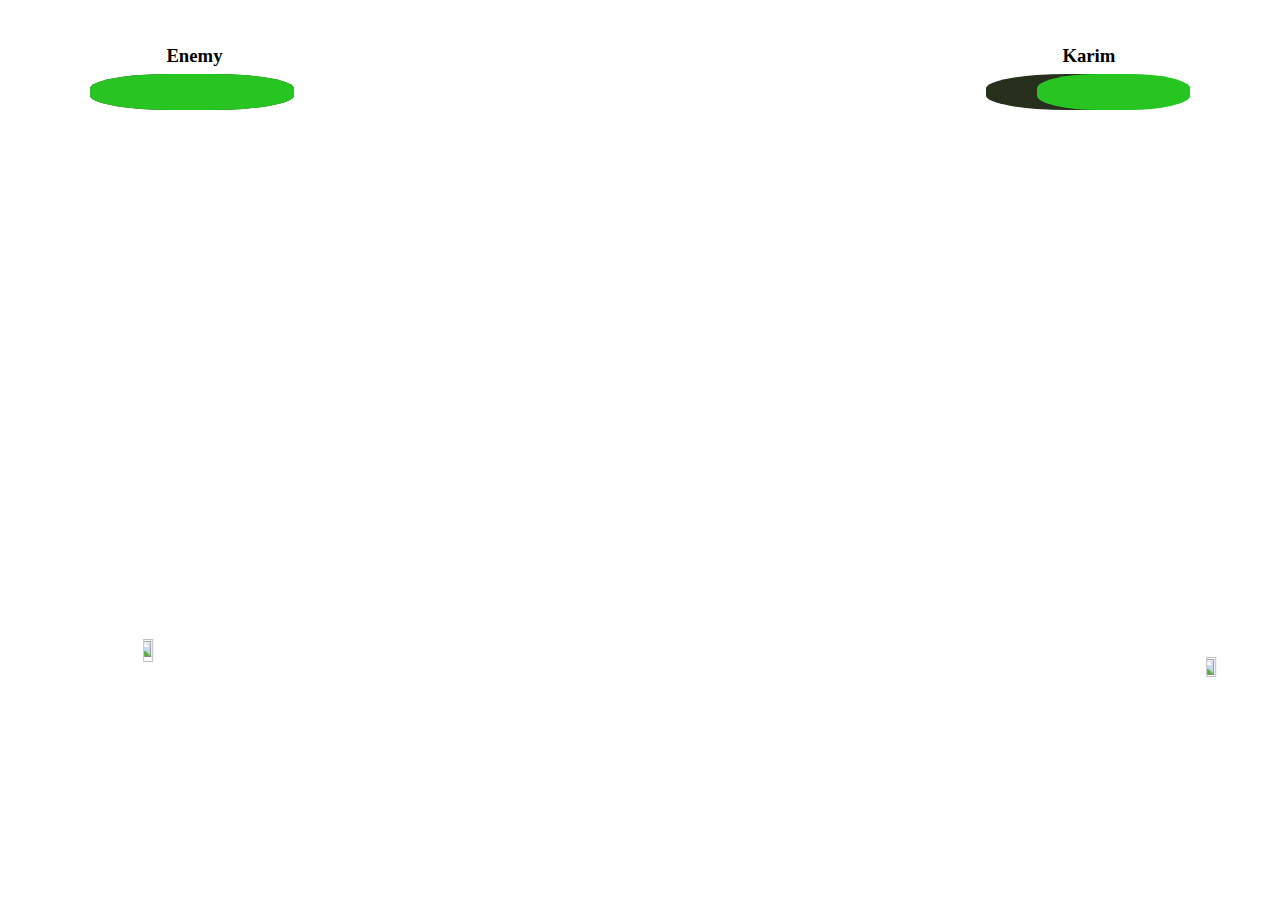
==== play.html @ ad011224 "background, places of the tanks , moving , fire flame" ====
<!DOCTYPE html>
<html lang="en">
<head>
    <meta charset="UTF-8">
    <meta name="viewport" content="width=device-width, initial-scale=1.0">
    <meta http-equiv="X-UA-Compatible" content="ie=edge">
    <link rel="stylesheet" href="play.css">
    <title>level-1</title>
</head>
<body>
<div id="bg">
    <div id="characterDiv">
        <h3 id="characterName">Karim</h3>
        <div  class="Bars" id="healthBG"></div>
        <div class="Bars"id="healthBar"></div>
    </div>

    <div id="enemyDiv">
        <h3 id="enemyName">Enemy</h3>
        <div  class="Bars" id="enemyhealthBG"></div>
        <div  class="Bars" id="enemyhealthBar"></div>
    </div>
    <img src="tanks/tank1.png" id="myCharacter">
    <img src="tanks/enemytank1.png" id="enemyTank">
    <img id="bulletFlame" src="fire.png" >  
    <img id="EnmenyBulletFlame" src="fire.png" >  
   <script src="play.js"></script> 
</div>
</body>
</html>
---- play.css ----
body,html{
    height: 100%;
  margin: 0;
}

#bg{
    background-image: url("game_bg1.jpg");
    height: 100%; 
    background-position: center;
    background-repeat: no-repeat;
  background-size: cover;
   
}
#characterDiv{
    background-color:transparent;
    width: 20%;
    height: 8%;
 
    position: absolute;
    right: 5%;
    top: 5%;
}
#characterName{
    margin-top: 0%;
    margin-left:40%;
}
.Bars
{
    border-radius:40%;
    background-color: #26301D;
    width: 80%;
    height: 50%;
    

}
#healthBG
{
    position: absolute;
    right: 10%;
    top: 40%;
}
#healthBar{   
    background-color: #27C422;
    width: 60%;
    position: absolute;
    right: 10%;
    top: 40%;
}
#enemyDiv
{
    background-color:transparent;
    width: 20%;
    height: 8%;
 
    position: absolute;
    right: 75%;
    top: 5%;
}
#enemyName{
    
    margin-top: 0%;
    margin-left:40%;
}
#enemyhealthBG
{
    position: absolute;
    right: 10%;
    top: 40%;
}
#enemyhealthBar{   
    background-color: #27C422;
    width: 80%;
    position: absolute;
    right: 10%;
    top: 40%;
}

#myCharacter{
   
    /* transform: rotateY(180deg); */
    height: 16%;
    width: 9%;
    position: absolute;
    right:  5%;
    bottom : 12%;

}

#enemyTank{
    height: 12%;
    width: 9%;

    position: absolute;
    right:  88%;
    bottom : 12%;
}

#bulletFlame
{
    /* transform: rotateY(90deg); */
    display: none;
    height: 4%;
    width:2%;
    position: absolute;
    right : 13.5%;
    bottom: 22%
}

#EnmenyBulletFlame
{
    transform: rotateY(180deg);
    display: none;
    height: 4%;
    width:2%;
    position: absolute;
    right : 86.5%;
    bottom: 19.5%
}
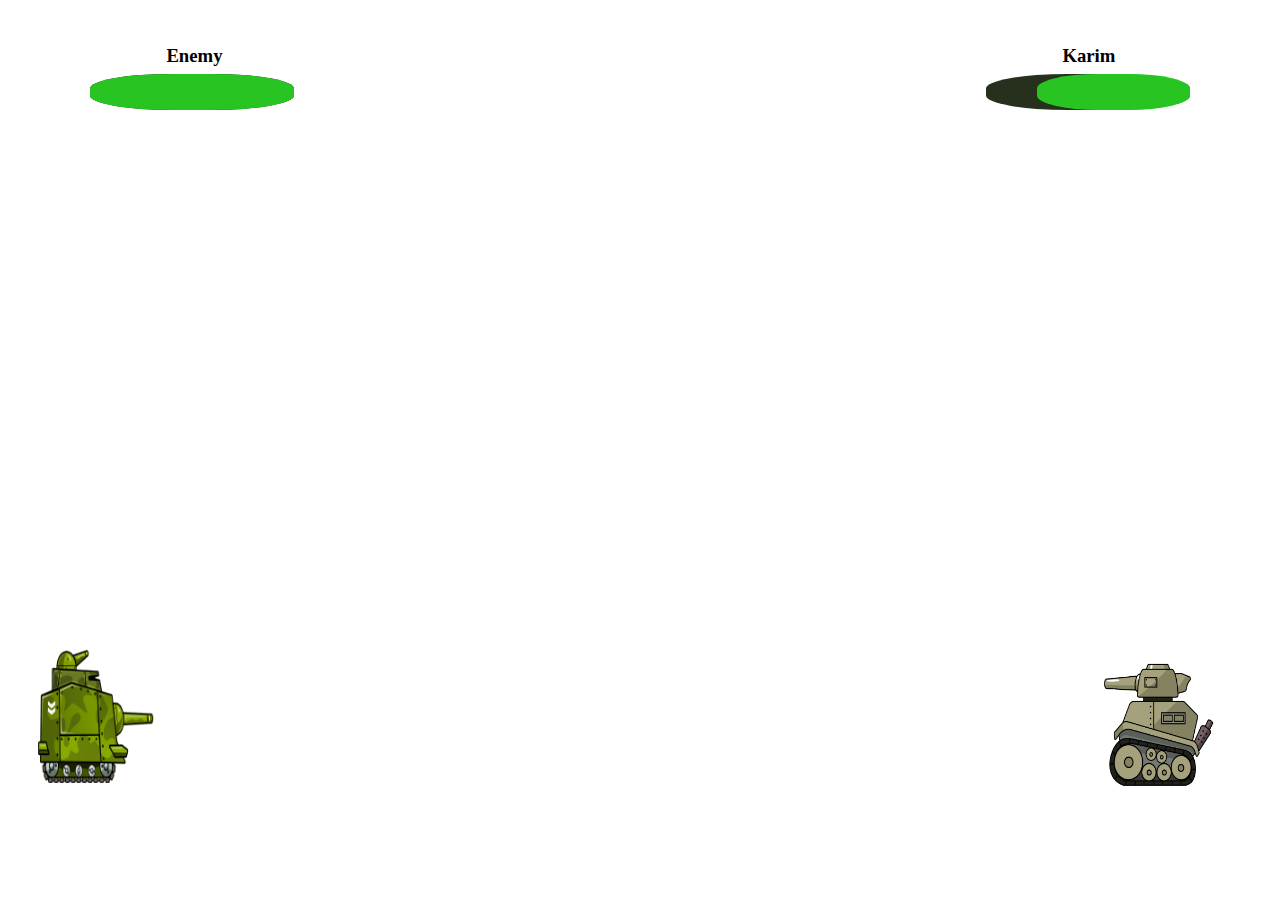
==== commit ef38f6ab: "add bullet div" ====
--- a/play.html
+++ b/play.html
@@ -12,7 +12,7 @@
     <div id="characterDiv">
         <h3 id="characterName">Karim</h3>
         <div  class="Bars" id="healthBG"></div>
-        <div class="Bars"id="healthBar"></div>
+        <div class="Bars" id="healthBar"></div>
     </div>
 
     <div id="enemyDiv">
@@ -23,7 +23,8 @@
     <img src="tanks/tank1.png" id="myCharacter">
     <img src="tanks/enemytank1.png" id="enemyTank">
     <img id="bulletFlame" src="fire.png" >  
-    <img id="EnmenyBulletFlame" src="fire.png" >  
+    <img id="EnmenyBulletFlame" src="fire.png" > 
+   <div  id="bullet"></div>  
    <script src="play.js"></script> 
 </div>
 </body>
--- a/play.css
+++ b/play.css
@@ -3,14 +3,14 @@
   margin: 0;
 }
 
-#bg{
+/*#bg{
     background-image: url("game_bg1.jpg");
     height: 100%; 
     background-position: center;
     background-repeat: no-repeat;
   background-size: cover;
    
-}
+}*/
 #characterDiv{
     background-color:transparent;
     width: 20%;
@@ -115,4 +115,32 @@
     position: absolute;
     right : 86.5%;
     bottom: 19.5%
+}
+@keyframes move-bullet {
+  from {
+    transform: rotate(-45deg);
+  }
+  
+  to {
+    transform: rotate(135deg);
+  }
+}
+
+#bullet {
+  position: absolute;
+  width: 800px;
+  height: 800px;
+  margin: 200px;
+  animation: move-bullet 5s;
+  display:none;
+}
+
+#bullet::before {
+  content: "";
+  position: absolute;
+  width: 20px;
+  height: 20px;
+  background-color: #ff0;
+  border-radius: 50%;
+
 }